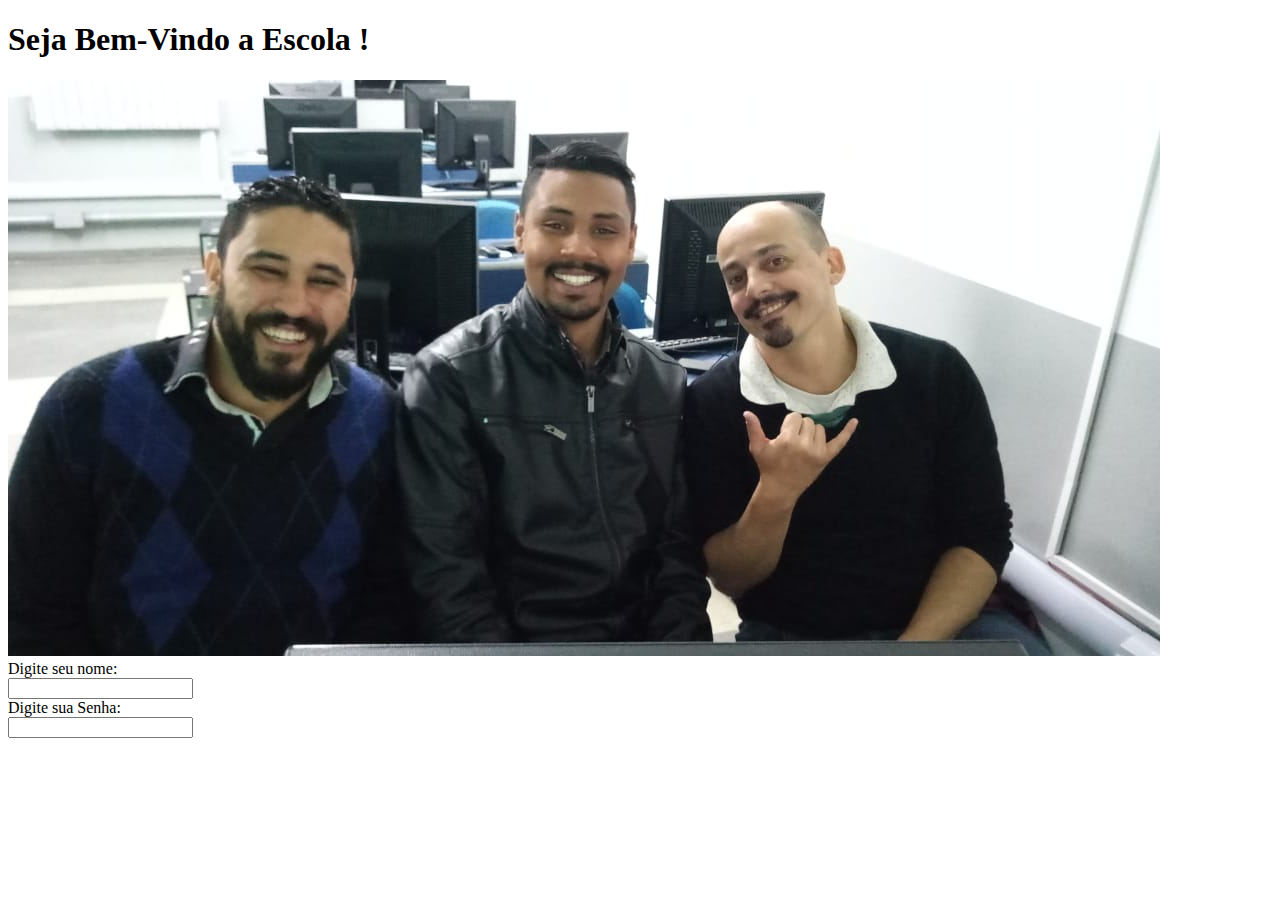
==== index.html @ d8065d8a "Home page versão 002" ====
<!DOCTYPE html>
<html>
<head>
    <meta charset="UTF-8">
    <title>Escola de Culinária</title>
</head>
<body>
    <P><strong><h1>Seja Bem-Vindo a Escola !</h1></strong></P>
    <img src='imagem trabalho.jpeg'/>
    <form>
            <label for='Usuario' >Digite seu nome</label>:</br>
            <input type='text' maxlength='10' name='Usuario'></br>
            <label for='Senha'>Digite sua Senha</label>:<br/>
            <input type='password' maxlength='6' name='Senha'>

    </form>
</body>
</html>
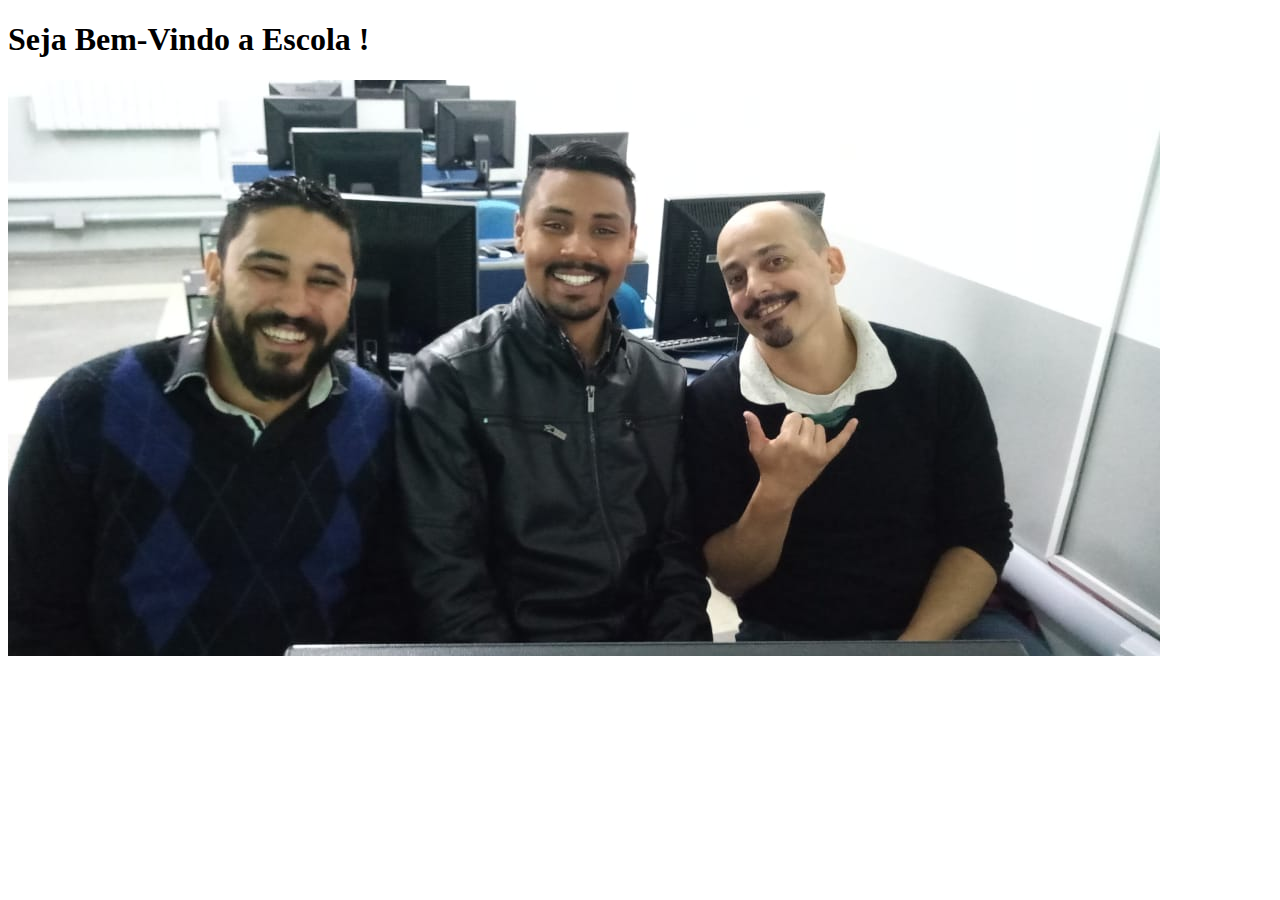
==== commit 8c243b78: "Home page versão 003" ====
--- a/index.html
+++ b/index.html
@@ -7,12 +7,6 @@
 <body>
     <P><strong><h1>Seja Bem-Vindo a Escola !</h1></strong></P>
     <img src='imagem trabalho.jpeg'/>
-    <form>
-            <label for='Usuario' >Digite seu nome</label>:</br>
-            <input type='text' maxlength='10' name='Usuario'></br>
-            <label for='Senha'>Digite sua Senha</label>:<br/>
-            <input type='password' maxlength='6' name='Senha'>
-
-    </form>
+   
 </body>
 </html>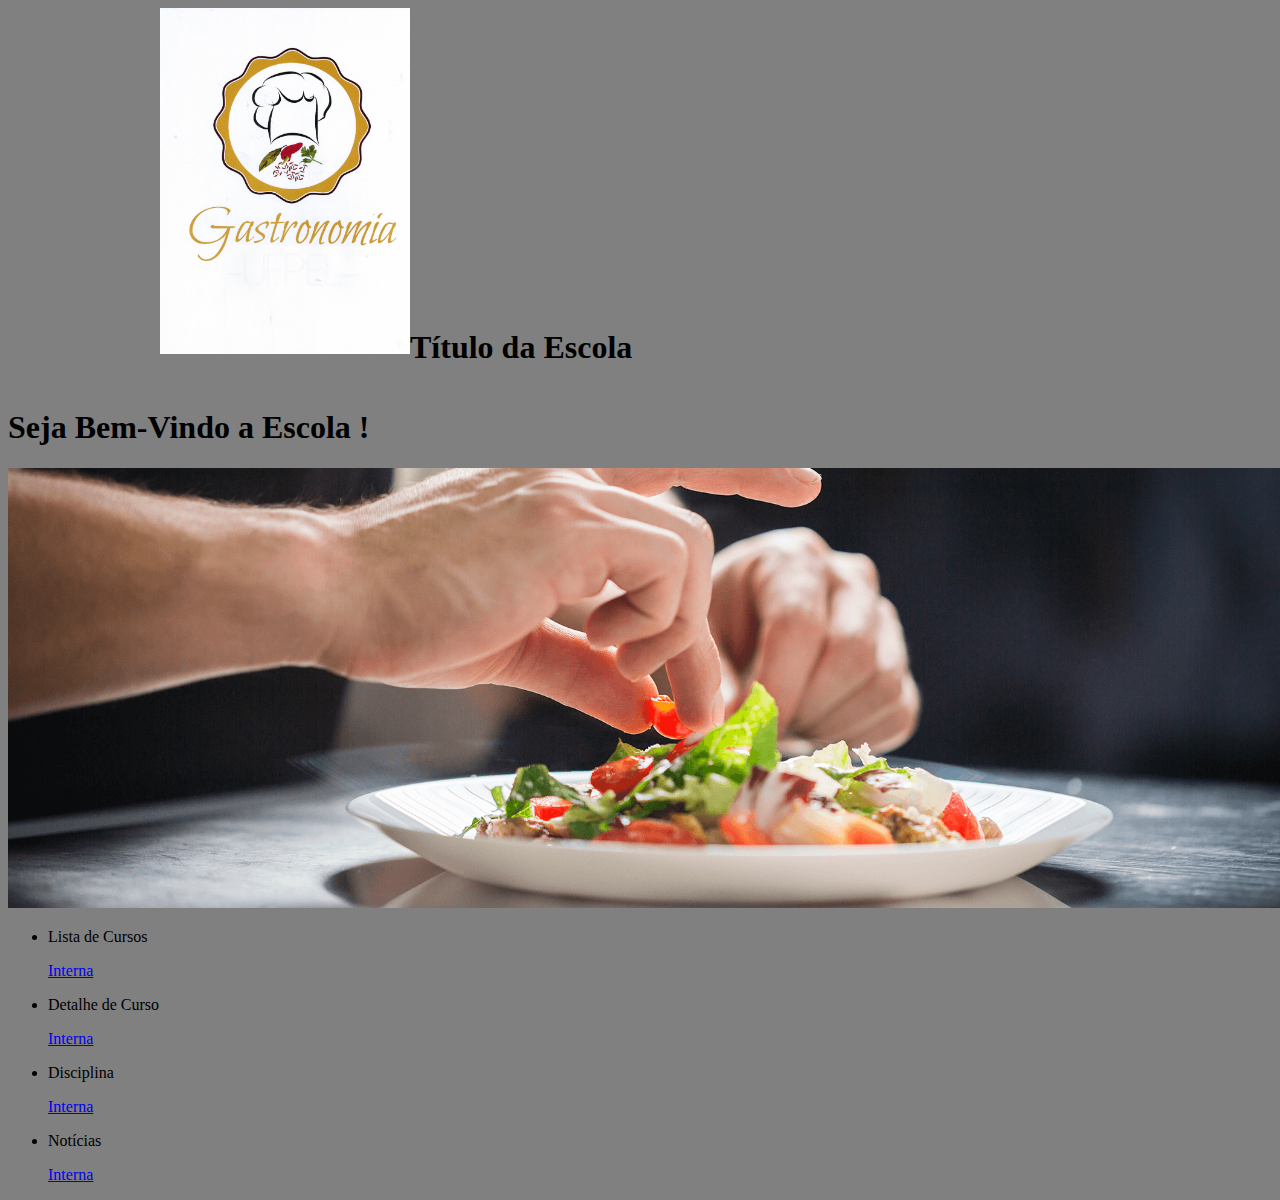
==== commit 86cbc285: "Home page versão 004" ====
--- a/index.html
+++ b/index.html
@@ -1,12 +1,42 @@
 <!DOCTYPE html>
-<html>
+<html lang="pt-br">
 <head>
     <meta charset="UTF-8">
-    <title>Escola de Culinária</title>
+    <title>Gastronomia e Alimentão</title>
+    <link rel='stylesheet' type='text/css' href='site.css'
 </head>
 <body>
+    <section class='cabeça'>
+    <header>
+    <div class='conteudo'> 
+        <div class='imagem'>
+        <img src='logomarca.jpg' width='250px' /> 
+        </div> 
+        <div class='texto'>
+        <p><h1>Título da Escola</h1></p>
+        </div>
+    </div>
+    </header>
+    </section>
+
+    <section>
     <P><strong><h1>Seja Bem-Vindo a Escola !</h1></strong></P>
-    <img src='imagem trabalho.jpeg'/>
-   
+    <img src='Gastronomia.png' width='1300px'/>
+    </section>
+
+    <section>
+    <footer>
+    <ul>
+        <li><p>Lista de Cursos</p>
+            <a href='http:página.html'>Interna</a></li>
+        <li><p>Detalhe de Curso</p>
+            <a href='http:página.html'>Interna</a></li>  
+        <li><p>Disciplina</p>
+            <a href='http:página.html'>Interna</a></li>
+        <li><p>Notícias</p>
+            <a href='http:página.html'>Interna</a></li>
+    </ul>
+    </footer>
+    </section>
 </body>
 </html>--- a/site.css
+++ b/site.css
@@ -0,0 +1,16 @@
+body { background: gray
+}
+.cabeça {
+    width: 960px;
+    margin: auto;
+}
+.conteudo {
+    display: table;
+}
+.imagem {
+    display: table-cell;
+    float: left;
+}
+.texto {
+    display: table-cell
+}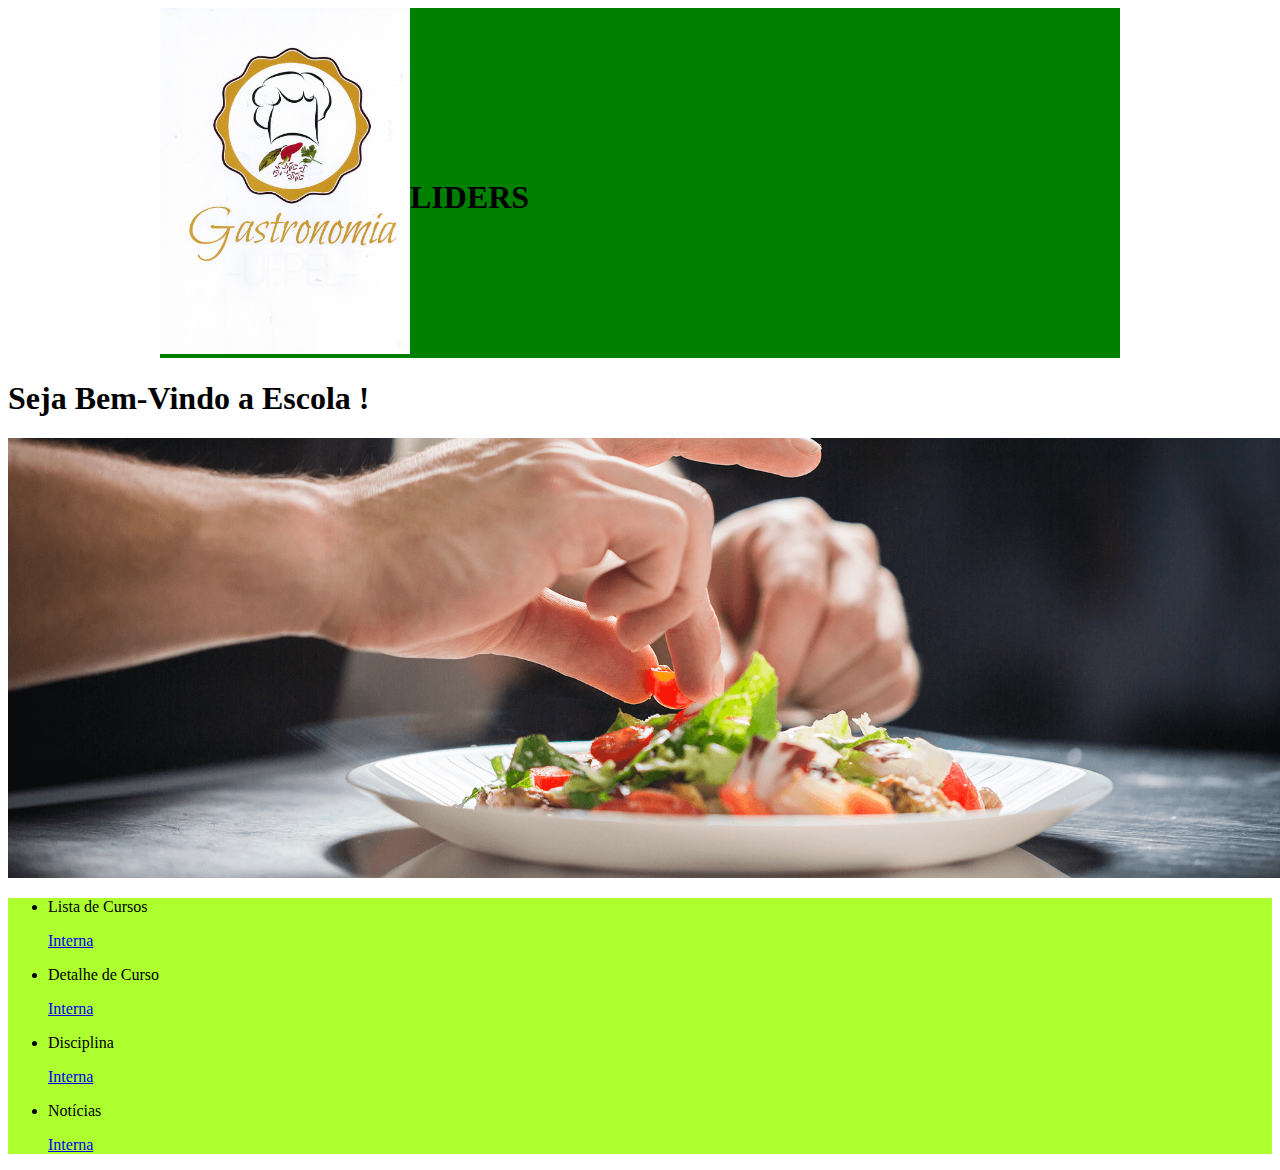
==== commit e0d52b7a: "Home page versão 005" ====
--- a/index.html
+++ b/index.html
@@ -13,7 +13,7 @@
         <img src='logomarca.jpg' width='250px' /> 
         </div> 
         <div class='texto'>
-        <p><h1>Título da Escola</h1></p>
+        <p><h1>LIDERS</h1></p>
         </div>
     </div>
     </header>
--- a/site.css
+++ b/site.css
@@ -1,4 +1,7 @@
-body { background: gray
+header { background: green
+}
+footer { background: greenyellow
+
 }
 .cabeça {
     width: 960px;
@@ -12,5 +15,9 @@
     float: left;
 }
 .texto {
-    display: table-cell
+    display: table-cell;
+    float: left;
+    width: 100px;
+    margin-top: 150px;
+    text-align: center;
 }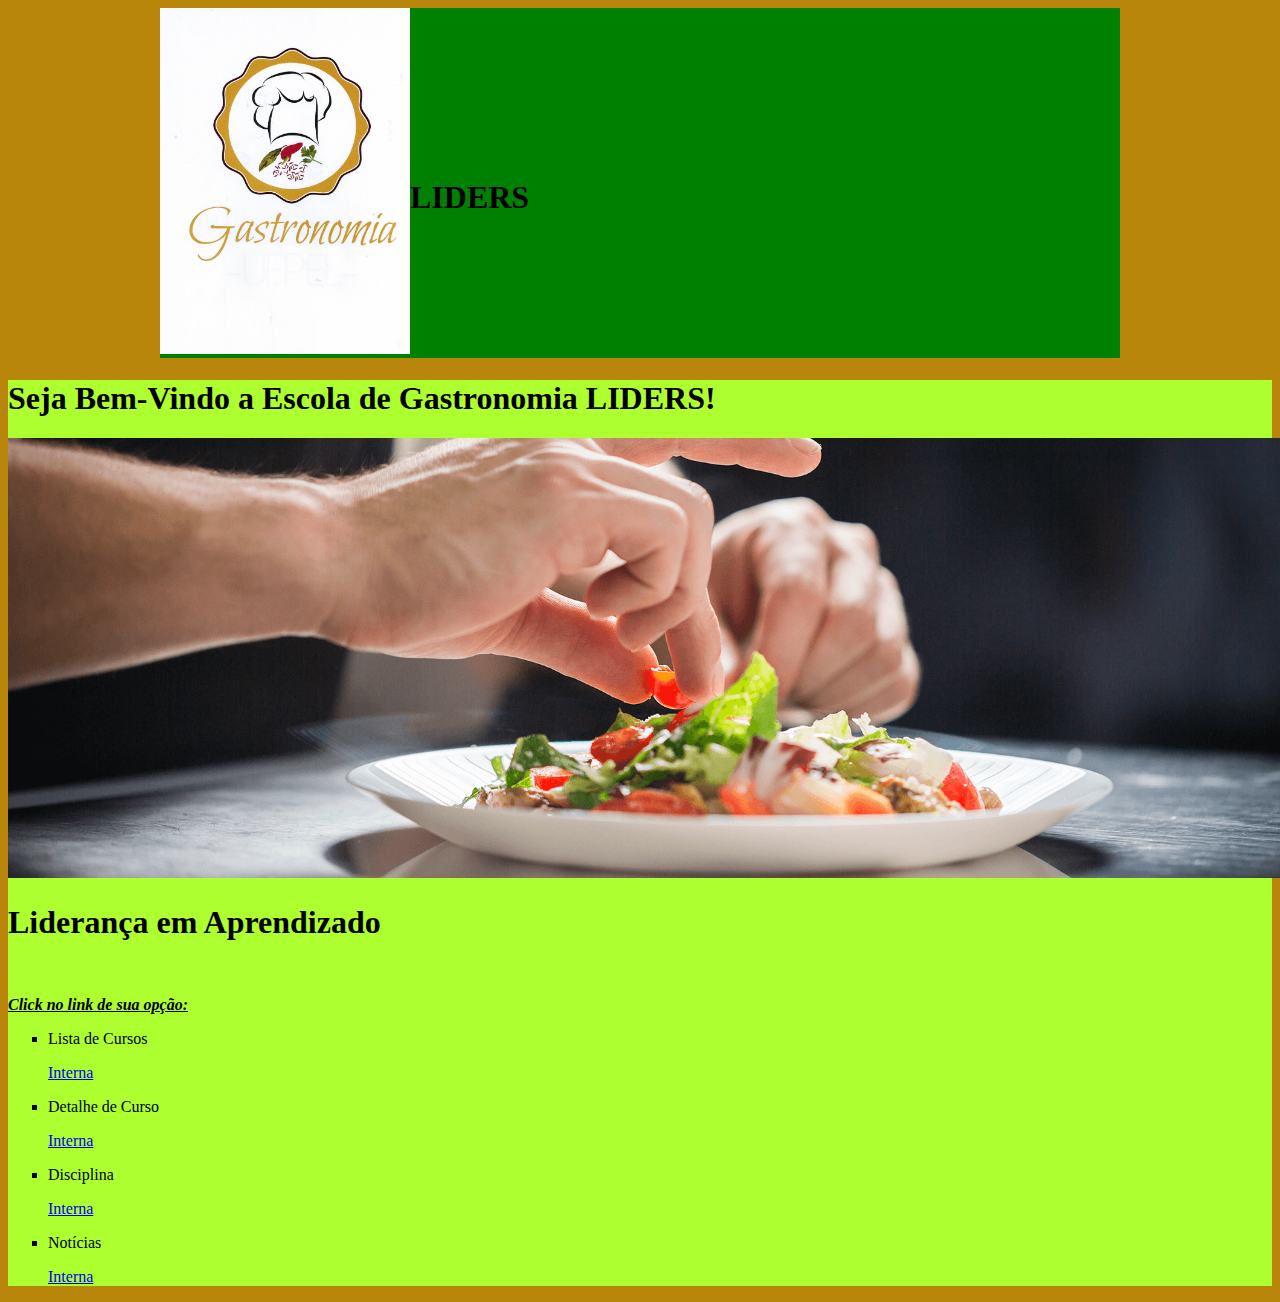
==== commit 5f8749b7: "Home page versão 006" ====
--- a/index.html
+++ b/index.html
@@ -1,42 +1,44 @@
 <!DOCTYPE html>
 <html lang="pt-br">
+
 <head>
     <meta charset="UTF-8">
-    <title>Gastronomia e Alimentão</title>
-    <link rel='stylesheet' type='text/css' href='site.css'
+    <title>Gastronomia</title>
+    <link rel='stylesheet' type='text/css' href='site.css'>
 </head>
 <body>
     <section class='cabeça'>
-    <header>
-    <div class='conteudo'> 
-        <div class='imagem'>
-        <img src='logomarca.jpg' width='250px' /> 
-        </div> 
-        <div class='texto'>
-        <p><h1>LIDERS</h1></p>
-        </div>
-    </div>
-    </header>
+        <header>
+            <div class='conteudo'> 
+                <div class='imagem'>
+                    <img src='logomarca.jpg' width='250px' /> 
+                </div> 
+
+                <div class='texto'>
+                    <p><h1>LIDERS</h1></p>
+                </div>
+            </div>
+        </header>
     </section>
 
     <section>
-    <P><strong><h1>Seja Bem-Vindo a Escola !</h1></strong></P>
-    <img src='Gastronomia.png' width='1300px'/>
-    </section>
-
-    <section>
-    <footer>
-    <ul>
-        <li><p>Lista de Cursos</p>
-            <a href='http:página.html'>Interna</a></li>
-        <li><p>Detalhe de Curso</p>
-            <a href='http:página.html'>Interna</a></li>  
-        <li><p>Disciplina</p>
-            <a href='http:página.html'>Interna</a></li>
-        <li><p>Notícias</p>
-            <a href='http:página.html'>Interna</a></li>
-    </ul>
-    </footer>
+        <footer>
+            <p><strong><h1>Seja Bem-Vindo a Escola de Gastronomia LIDERS!</h1></strong></p>
+                <img src='Gastronomia.png' width='1300px'/> 
+            <p><h1><strong>Liderança em Aprendizado</strong></h1></p> 
+        </br>    
+            <p><em><u><strong>Click no link de sua opção:</strong></u></em></p>
+            <ul type='square'>
+                <li><p>Lista de Cursos</p>
+                    <a href='http:página.html'>Interna</a></li>
+                <li><p>Detalhe de Curso</p>
+                    <a href='http:página.html'>Interna</a></li>  
+                <li><p>Disciplina</p>
+                    <a href='http:página.html'>Interna</a></li>
+                <li><p>Notícias</p>
+                    <a href='http:página.html'>Interna</a></li>
+            </ul>
+        </footer>
     </section>
 </body>
 </html>--- a/site.css
+++ b/site.css
@@ -1,3 +1,5 @@
+body { background: darkgoldenrod
+}
 header { background: green
 }
 footer { background: greenyellow
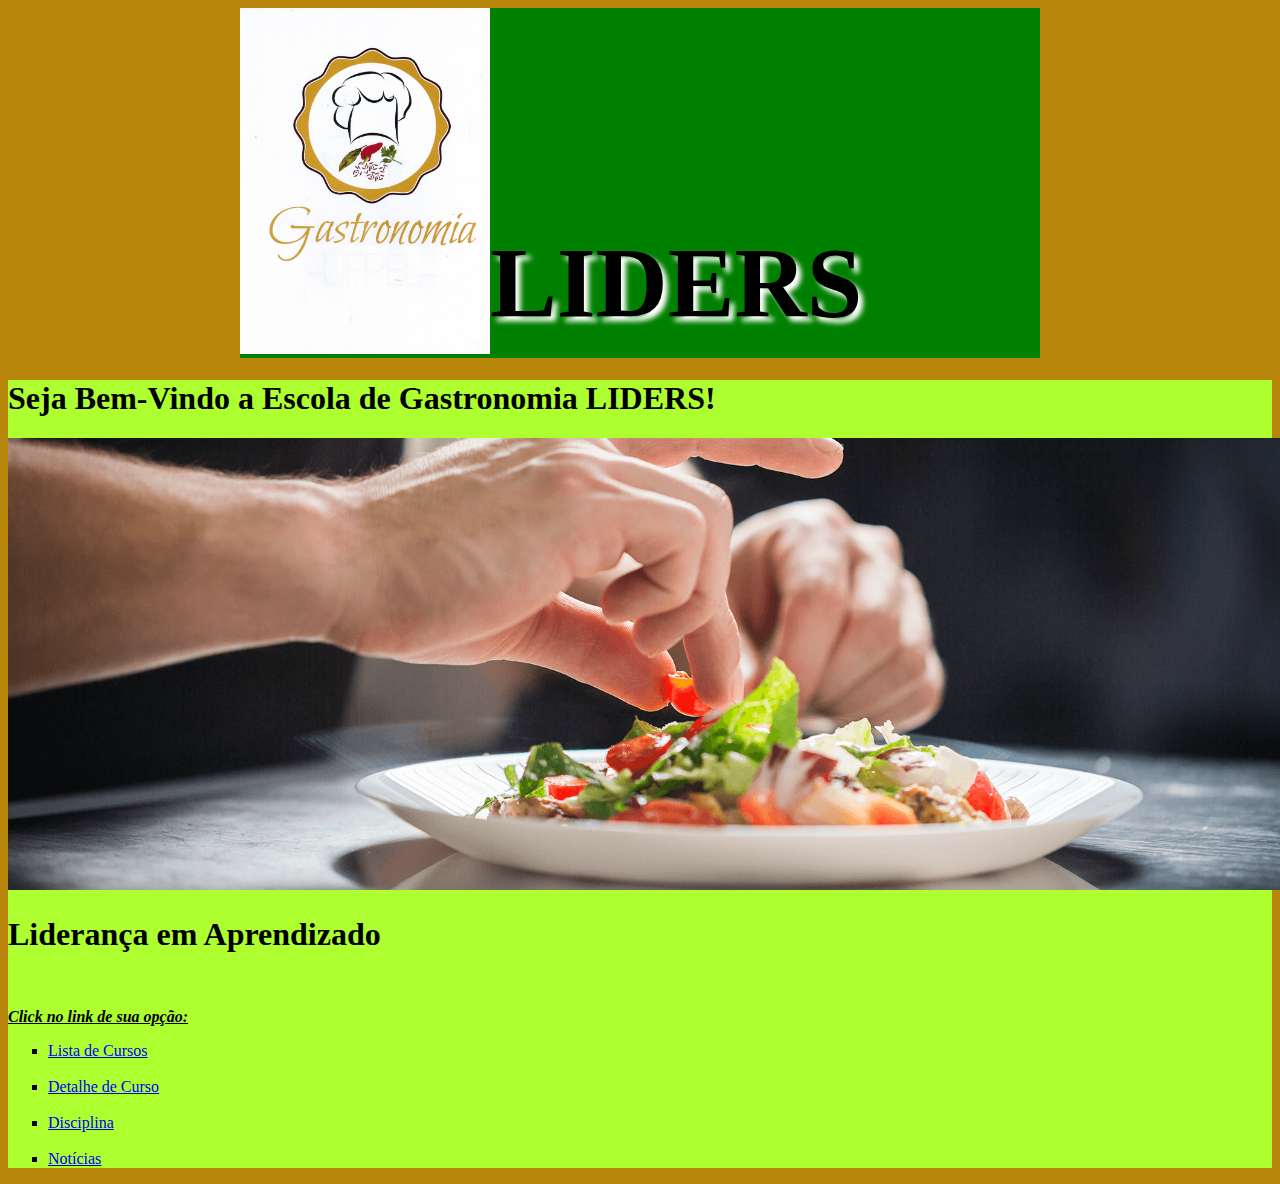
==== commit a76b5072: "Home page versão 008" ====
--- a/index.html
+++ b/index.html
@@ -24,19 +24,19 @@
     <section>
         <footer>
             <p><strong><h1>Seja Bem-Vindo a Escola de Gastronomia LIDERS!</h1></strong></p>
-                <img src='Gastronomia.png' width='1300px'/> 
+                <img src='Gastronomia.png' width='1335px'/> 
             <p><h1><strong>Liderança em Aprendizado</strong></h1></p> 
         </br>    
             <p><em><u><strong>Click no link de sua opção:</strong></u></em></p>
             <ul type='square'>
-                <li><p>Lista de Cursos</p>
-                    <a href='http:página.html'>Interna</a></li>
-                <li><p>Detalhe de Curso</p>
-                    <a href='http:página.html'>Interna</a></li>  
-                <li><p>Disciplina</p>
-                    <a href='http:página.html'>Interna</a></li>
-                <li><p>Notícias</p>
-                    <a href='http:página.html'>Interna</a></li>
+                <li><a href='Lista de Cursos.html'>Lista de Cursos</a></li>
+            </br>
+            
+                <li><a href='Detalhe de Curso.html'>Detalhe de Curso</a></li>
+            </br>  
+                <li><a href='Disciplina.html'>Disciplina</a></li>
+            </br>
+                <li><a href='Noticias.html'>Notícias</a></li>
             </ul>
         </footer>
     </section>
--- a/site.css
+++ b/site.css
@@ -6,7 +6,7 @@
 
 }
 .cabeça {
-    width: 960px;
+    width: 800px;
     margin: auto;
 }
 .conteudo {
@@ -17,6 +17,9 @@
     float: left;
 }
 .texto {
+    text-shadow: 5px 5px 5px white;
+    height: 20px;
+    font-size: 50px;
     display: table-cell;
     float: left;
     width: 100px;
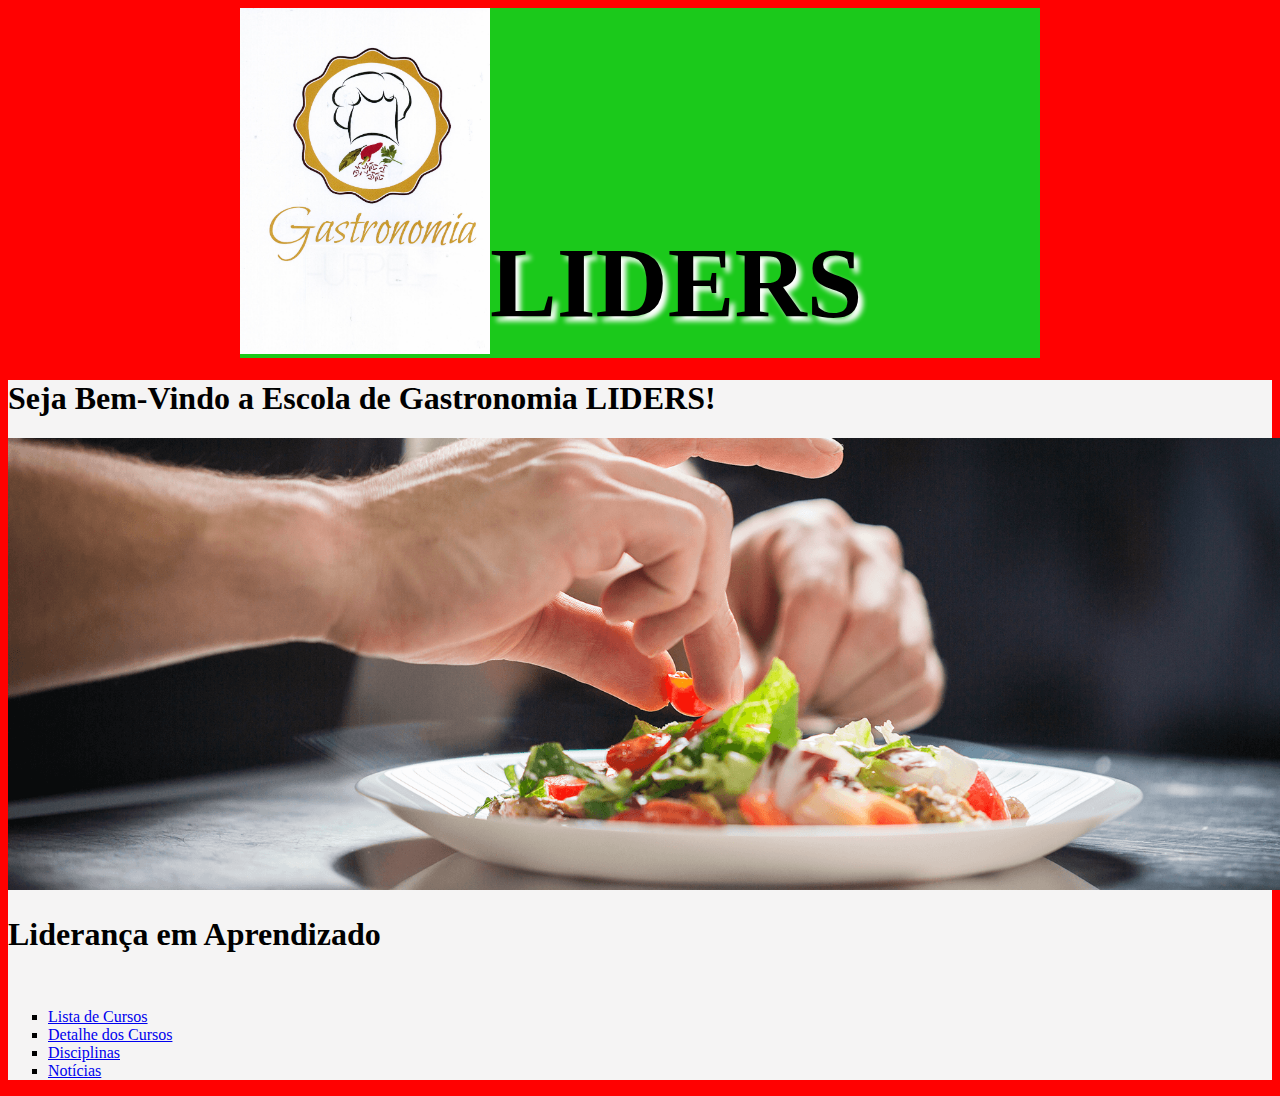
==== commit b917bebd: "Fim da AC" ====
--- a/index.html
+++ b/index.html
@@ -10,6 +10,7 @@
     <section class='cabeça'>
         <header>
             <div class='conteudo'> 
+                
                 <div class='imagem'>
                     <img src='logomarca.jpg' width='250px' /> 
                 </div> 
@@ -27,17 +28,14 @@
                 <img src='Gastronomia.png' width='1335px'/> 
             <p><h1><strong>Liderança em Aprendizado</strong></h1></p> 
         </br>    
-            <p><em><u><strong>Click no link de sua opção:</strong></u></em></p>
+         
+
             <ul type='square'>
-                <li><a href='Lista de Cursos.html'>Lista de Cursos</a></li>
-            </br>
-            
-                <li><a href='Detalhe de Curso.html'>Detalhe de Curso</a></li>
-            </br>  
-                <li><a href='Disciplina.html'>Disciplina</a></li>
-            </br>
-                <li><a href='Noticias.html'>Notícias</a></li>
-            </ul>
+                    <li><a href='Lista de Cursos.html'>Lista de Cursos</a></li>
+                    <li><a href='Detalhe de Curso.html'>Detalhe dos Cursos</a></li>
+                    <li><a href='Disciplina.html'>Disciplinas</a></li>
+                    <li><a href='Noticias.html'>Notícias</a></li>
+                </ul>
         </footer>
     </section>
 </body>
--- a/site.css
+++ b/site.css
@@ -1,8 +1,8 @@
-body { background: darkgoldenrod
+body { background: rgb(255, 1, 1)
 }
-header { background: green
+header { background: rgb(27, 201, 27)
 }
-footer { background: greenyellow
+footer { background: rgb(245, 244, 244)
 
 }
 .cabeça {
@@ -25,4 +25,6 @@
     width: 100px;
     margin-top: 150px;
     text-align: center;
-}+}
+
+
